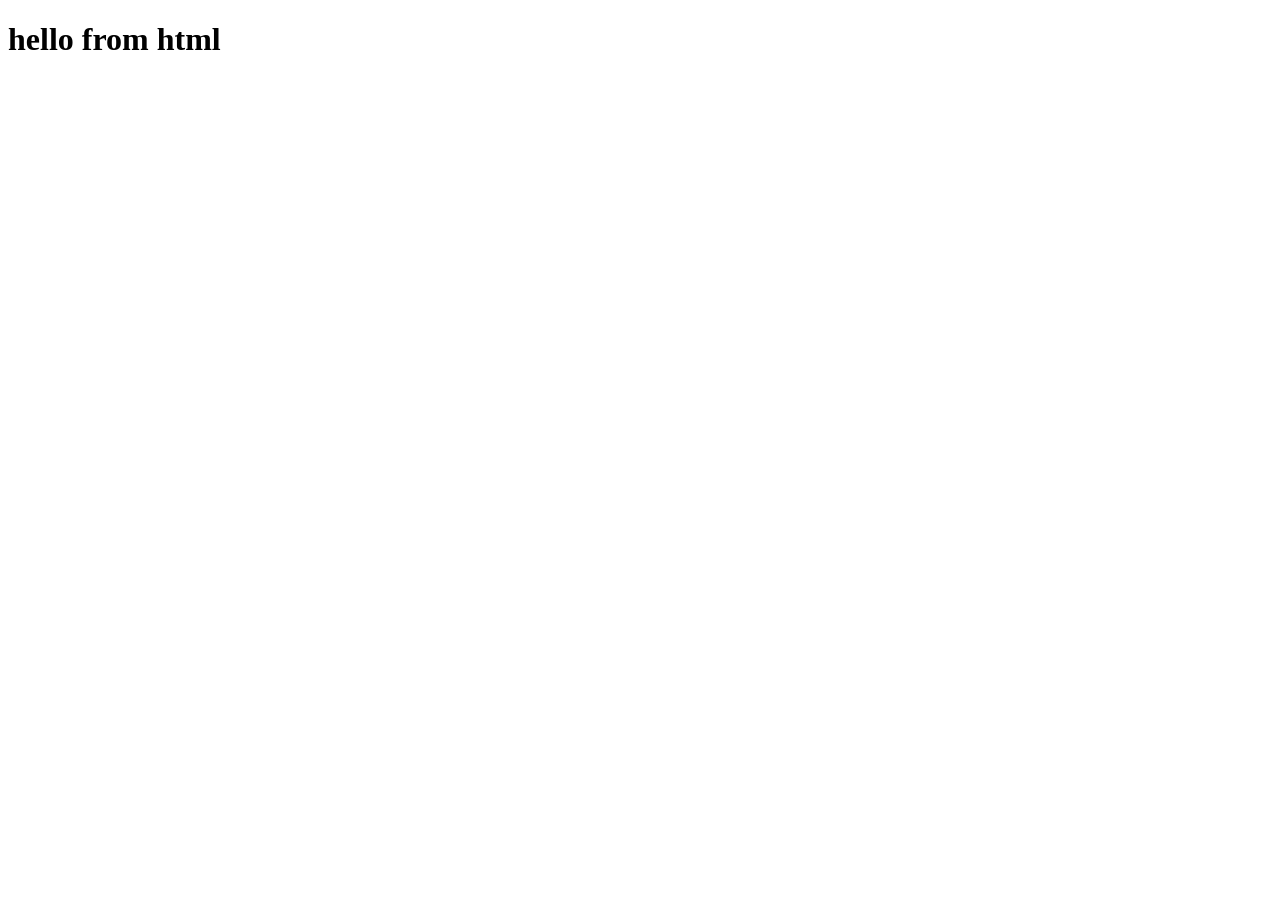
==== src/main/resources/static/index.html @ 45c130b8 "add css" ====
<!DOCTYPE html>
<html lang="en">
<head>
    <meta charset="UTF-8">
    <meta name="viewport" content="width=device-width, initial-scale=1.0">
    <title>Document</title>
</head>
<body>
    <h1>hello from html</h1>
</body>
</html>
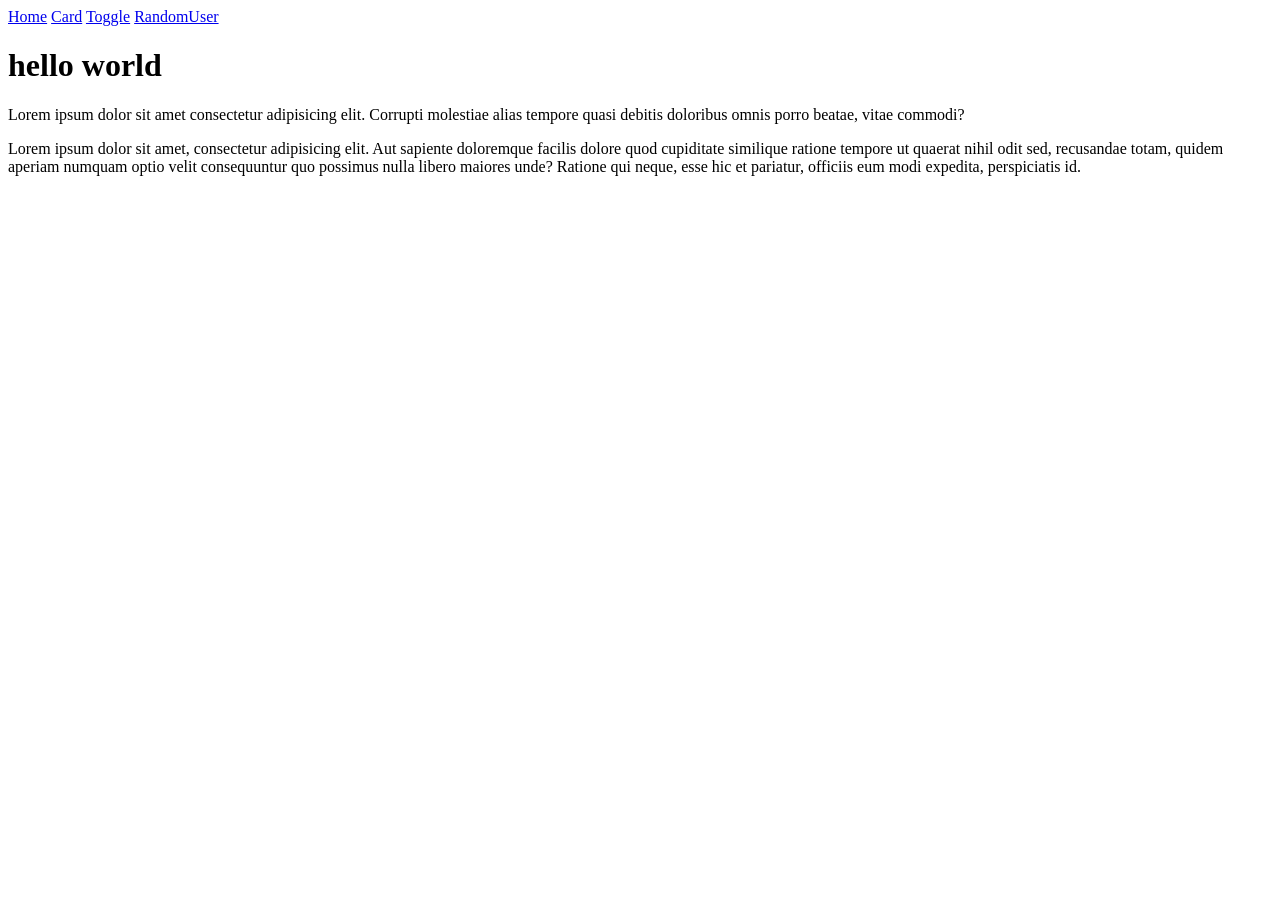
==== commit 6eb7ac4a: "adding all js file and css files" ====
--- a/src/main/resources/static/index.html
+++ b/src/main/resources/static/index.html
@@ -3,9 +3,21 @@
 <head>
     <meta charset="UTF-8">
     <meta name="viewport" content="width=device-width, initial-scale=1.0">
-    <title>Document</title>
+    <title>SpringBoot - Beginner</title>
+    <link rel="stylesheet" href="/css/site.css">
 </head>
 <body>
-    <h1>hello from html</h1>
+    <div class="navbar">
+        <a href="/index.html">Home</a>
+        <a href="/card.html">Card</a>
+        <a href="/toggle.html">Toggle</a>
+        <a href="/randomuser.html">RandomUser</a>
+    </div>
+    
+      <H1>hello world</H1>
+    <p>Lorem ipsum dolor sit amet consectetur adipisicing elit. Corrupti molestiae alias tempore quasi debitis doloribus omnis porro beatae, vitae commodi?
+    </p>
+    <p>Lorem ipsum dolor sit amet, consectetur adipisicing elit. Aut sapiente doloremque facilis dolore quod cupiditate similique ratione tempore ut quaerat nihil odit sed, recusandae totam, quidem aperiam numquam optio velit consequuntur quo possimus nulla libero maiores unde? Ratione qui neque, esse hic et pariatur, officiis eum modi expedita, perspiciatis id.</p>
+    <script src="js/site.js"></script>
 </body>
 </html>
